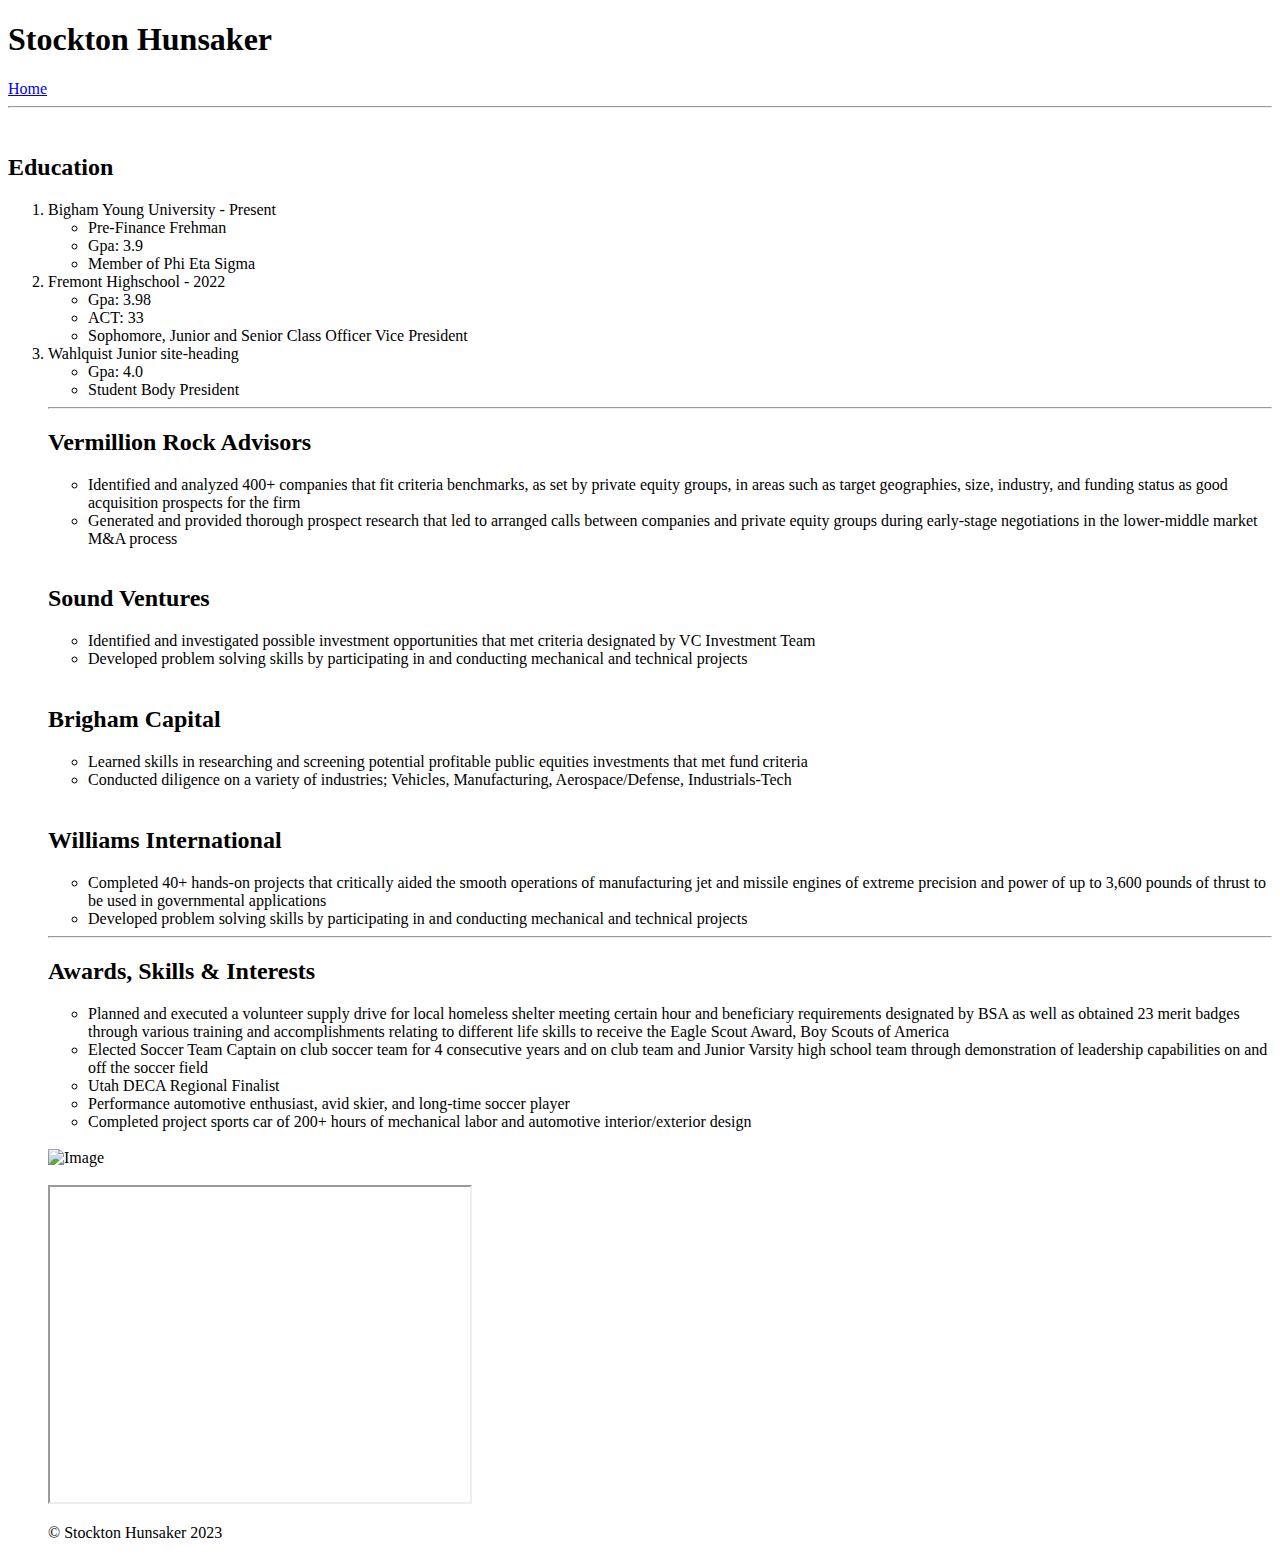
==== scratch.html @ f1f39e8e "Add files via upload" ====
<!DOCTYPE html>
<html lang="en">
<head>
    <meta charset="UTF-8">
    <meta http-equiv="X-UA-Compatible" content="IE=edge">
    <meta name="viewport" content="width=device-width, initial-scale=1.0">
    <title>Resume</title>
    <link rel="stylesheet" type="text/css" href="./css/styles.css">
    <link rel="stylesheet" type="text/css" href="./css/mystyles.css">

</head>

<h1 id="top">Stockton Hunsaker</h1>

<body>
    
    <a href="./index.html">Home</a>
    <hr class="my-4" />
    <br>
        <h2>Education</h2>
    <ol>
        <li>Bigham Young University - Present</li>
        <ul>
            <li>Pre-Finance Frehman</li>
            <li>Gpa: 3.9</li>
            <li>Member of Phi Eta Sigma</li>
        </ul>
        <li>Fremont Highschool - 2022</li>
        <ul>
            <li>Gpa: 3.98</li>
            <li>ACT: 33</li>
            <li>Sophomore, Junior and Senior Class Officer Vice President</li>
        </ul>
        <li>Wahlquist Junior site-heading</li>
        <ul>
            <li>Gpa: 4.0 </li>
            <li>Student Body President</li>
        </ul>
        
        <hr class="my-4" />
        
  
    </0l>
    <h2>Vermillion Rock Advisors</h2>
    <ul>
        <li>Identified and analyzed 400+ companies that fit criteria benchmarks, as set by private equity groups, in areas such as target geographies, size, industry, and funding status as good acquisition prospects for the firm
        <li>Generated and provided thorough  prospect research that led to arranged calls between companies and private equity groups during early-stage negotiations in the lower-middle market M&A process
    </ul>
    <br>

    
    
    <h2>Sound Ventures</h2>
    <ul>
        <li>Identified and investigated possible investment opportunities that met criteria designated by VC Investment Team
        <li> Developed problem solving skills by participating in and conducting mechanical and technical projects 
    </ul>
    <br>
    <h2>Brigham Capital</h2>
    <ul>
        <li>Learned skills in researching and screening potential profitable public equities investments that met fund criteria
        <li>Conducted diligence on a variety of industries; Vehicles, Manufacturing, Aerospace/Defense, Industrials-Tech

    </ul>
    <br>
    <h2>Williams International</h2>
    <ul>
        <li>Completed 40+ hands-on projects that critically aided the smooth operations of manufacturing jet and missile engines of extreme precision and power of up to 3,600 pounds of thrust to be used in governmental applications
        <li> Developed problem solving skills by participating in and conducting mechanical and technical projects 
    </ul>
    
    <hr class="my-4" />
    
    <h2>Awards, Skills & Interests</h2>
    <ul>
        <li>Planned and executed a volunteer supply drive for local homeless shelter  meeting certain hour and beneficiary requirements designated by BSA as well as obtained 23 merit badges through various training and accomplishments relating to different life skills to receive the Eagle Scout Award, Boy Scouts of America
        <li>Elected Soccer Team Captain on club soccer team for 4 consecutive years and on club team and Junior Varsity high school team through demonstration of leadership capabilities on and off the soccer field
        <li>Utah DECA Regional Finalist
         <li>Performance automotive enthusiast, avid skier, and long-time soccer player
         <li>Completed project sports car of 200+ hours of mechanical labor and automotive interior/exterior design
    </ul>
    <br>
    <img src="./assets/IMG-8088 (2).jpg" alt="Image" width = "300">
    <br>
   <br>
    <iframe width="420" height="315"
    src="https://www.youtube.com/embed/x1yPvGLiqK0?t=1311">
    </iframe>
    <div class='tableauPlaceholder' id='viz1681533715284' style='position: relative'><noscript><a href='#'><img alt='Is Your County Obese?                            Select your county to see how it compares with other counties in the country                         ' src='https:&#47;&#47;public.tableau.com&#47;static&#47;images&#47;Ob&#47;Obesitydashbord&#47;Obesity&#47;1_rss.png' style='border: none' /></a></noscript><object class='tableauViz'  style='display:none;'><param name='host_url' value='https%3A%2F%2Fpublic.tableau.com%2F' /> <param name='embed_code_version' value='3' /> <param name='site_root' value='' /><param name='name' value='Obesitydashbord&#47;Obesity' /><param name='tabs' value='no' /><param name='toolbar' value='yes' /><param name='static_image' value='https:&#47;&#47;public.tableau.com&#47;static&#47;images&#47;Ob&#47;Obesitydashbord&#47;Obesity&#47;1.png' /> <param name='animate_transition' value='yes' /><param name='display_static_image' value='yes' /><param name='display_spinner' value='yes' /><param name='display_overlay' value='yes' /><param name='display_count' value='yes' /><param name='language' value='en-US' /><param name='filter' value='publish=yes' /></object></div>                <script type='text/javascript'>                    var divElement = document.getElementById('viz1681533715284');                    var vizElement = divElement.getElementsByTagName('object')[0];                    if ( divElement.offsetWidth > 800 ) { vizElement.style.width='100%';vizElement.style.height=(divElement.offsetWidth*0.75)+'px';} else if ( divElement.offsetWidth > 500 ) { vizElement.style.width='100%';vizElement.style.height=(divElement.offsetWidth*0.75)+'px';} else { vizElement.style.width='100%';vizElement.style.height='827px';}                     var scriptElement = document.createElement('script');                    scriptElement.src = 'https://public.tableau.com/javascripts/api/viz_v1.js';                    vizElement.parentNode.insertBefore(scriptElement, vizElement);                </script>
</body>
<footer>
<p> &copy Stockton Hunsaker 2023</p>
</footer>

</html>
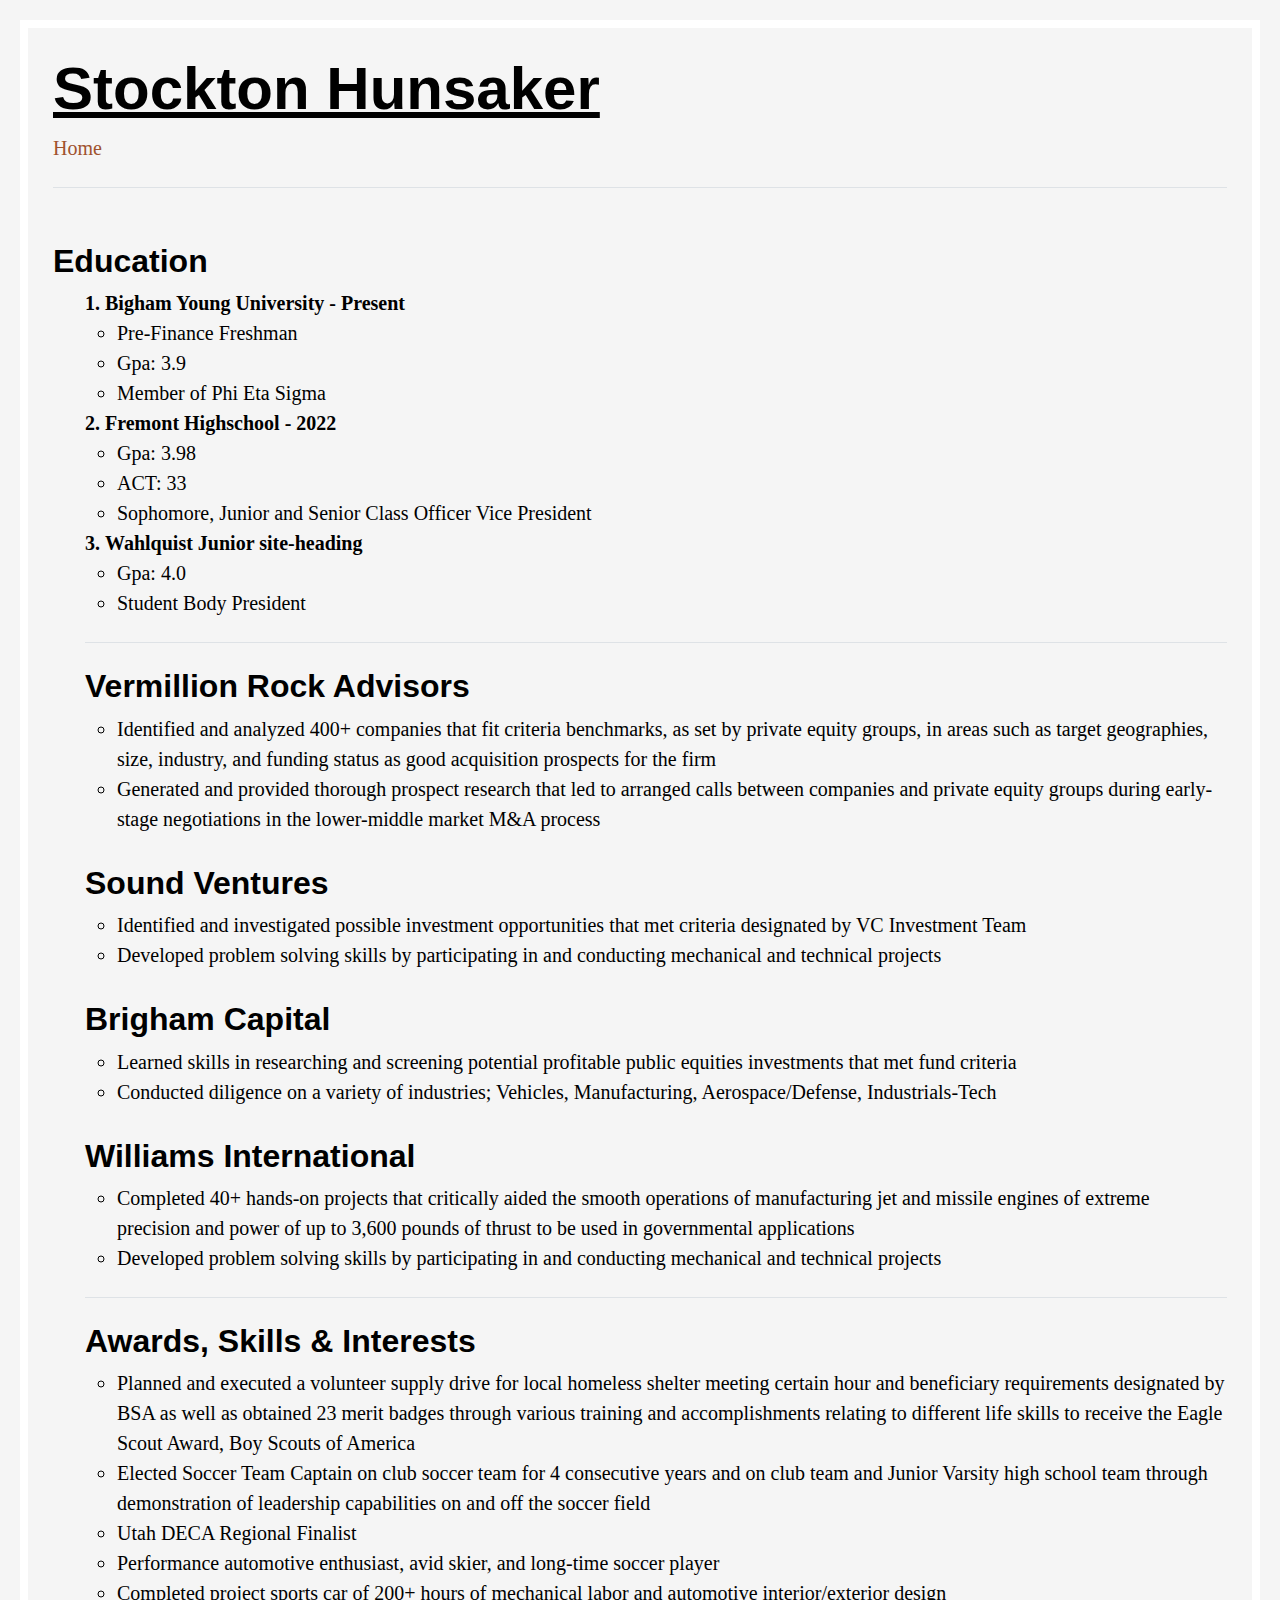
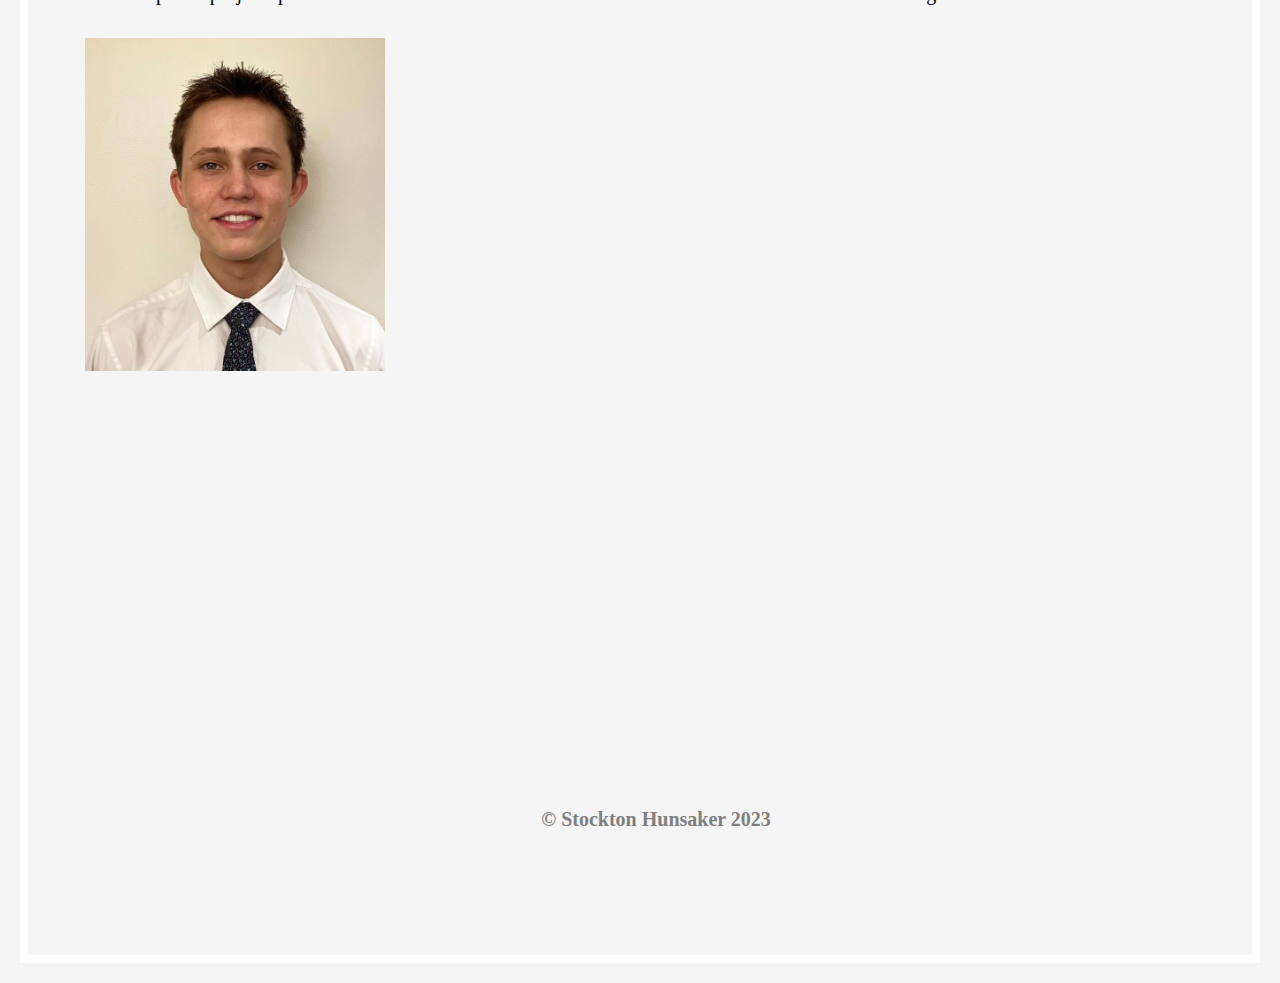
==== commit ddb9895f: "Add files via upload" ====
--- a/scratch.html
+++ b/scratch.html
@@ -21,7 +21,7 @@
     <ol>
         <li>Bigham Young University - Present</li>
         <ul>
-            <li>Pre-Finance Frehman</li>
+            <li>Pre-Finance Freshman</li>
             <li>Gpa: 3.9</li>
             <li>Member of Phi Eta Sigma</li>
         </ul>
--- a/css/mystyles.css
+++ b/css/mystyles.css
@@ -0,0 +1,35 @@
+
+#top{
+    text-decoration: underline;
+}
+
+a{
+    color: sienna
+}
+body{
+    color: black;
+}
+
+body{
+    background-color: whitesmoke;
+    font-family:Georgia, 'Times New Roman', Times, serif;
+    border: 8px solid white; 
+    padding:25px;
+    margin: 20px;
+    text-align:Left
+}
+h1{
+    font-size: 60px;
+}
+ol{
+    list-style-position: Inside;
+    font-weight: bolder;
+}
+ul{
+    list-style-position: outside;
+    font-weight: lighter;
+}
+footer{ 
+    text-align: center;
+    color: gray;
+}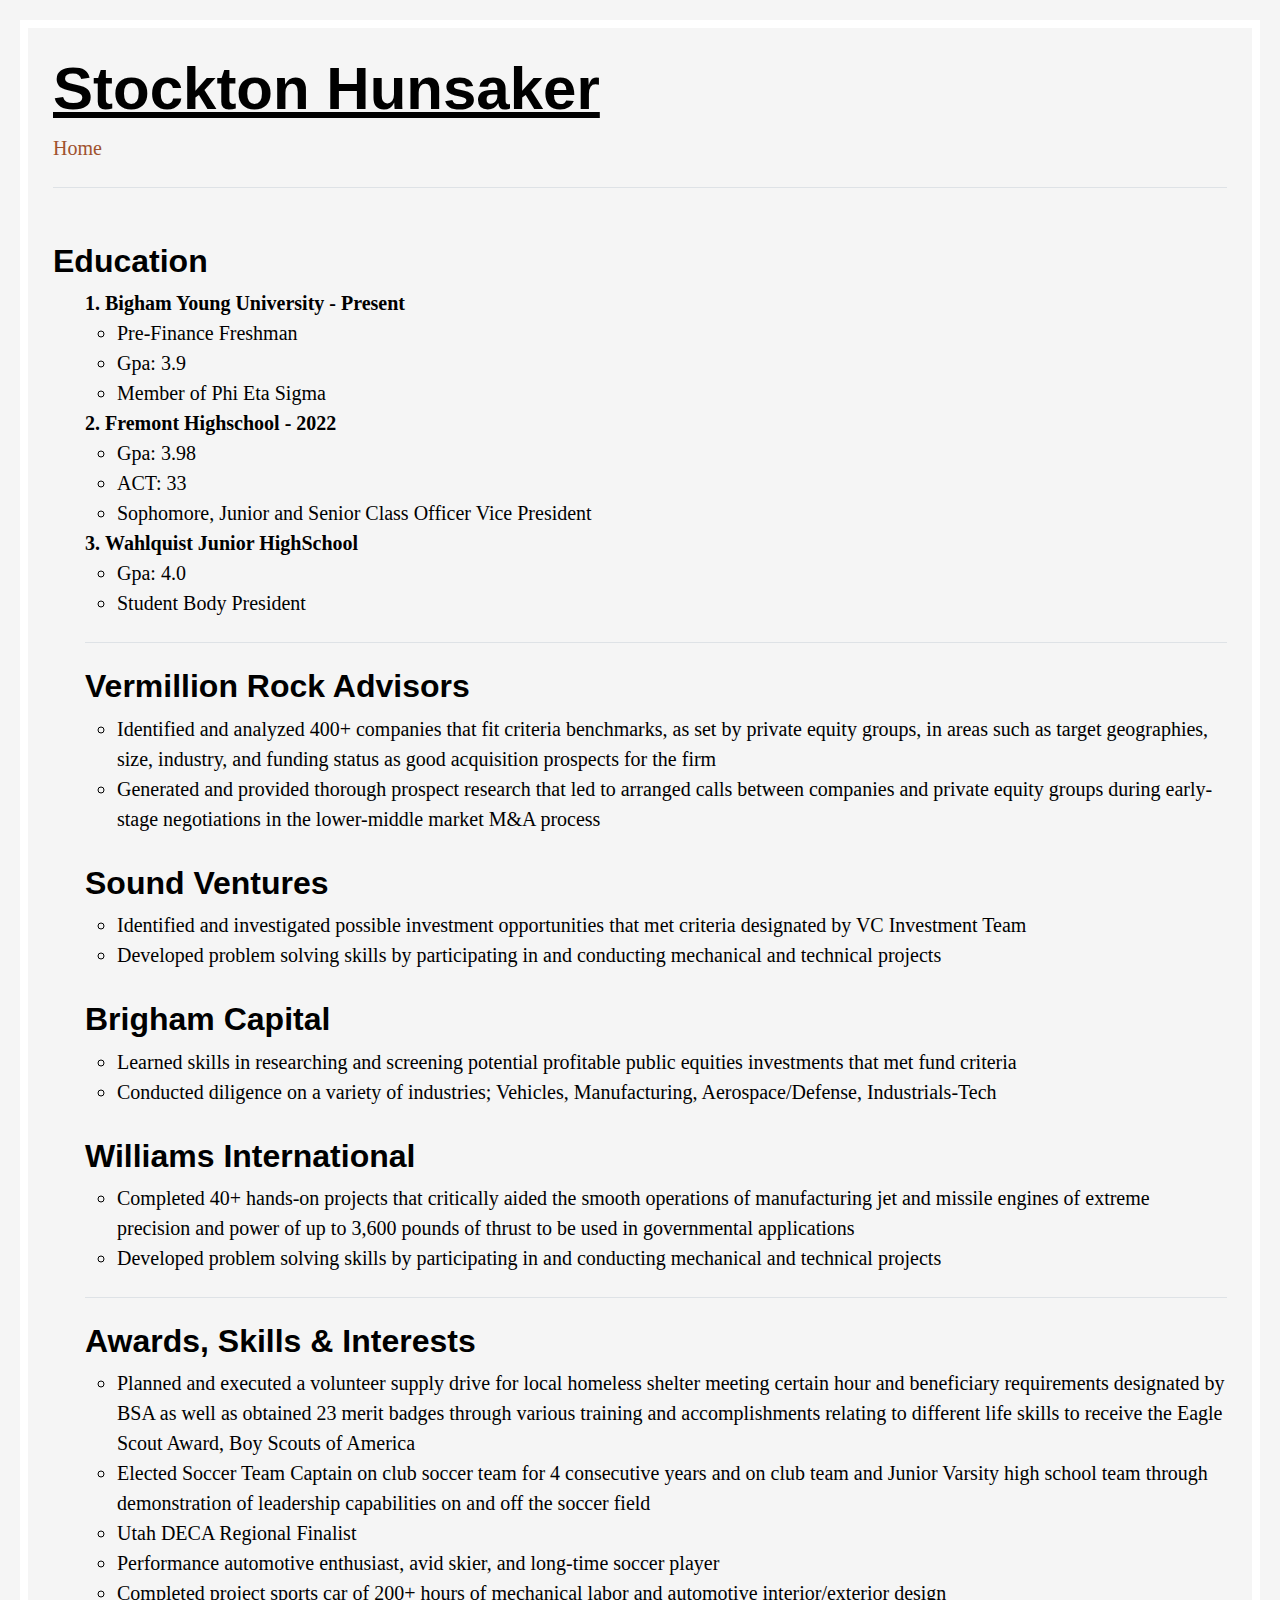
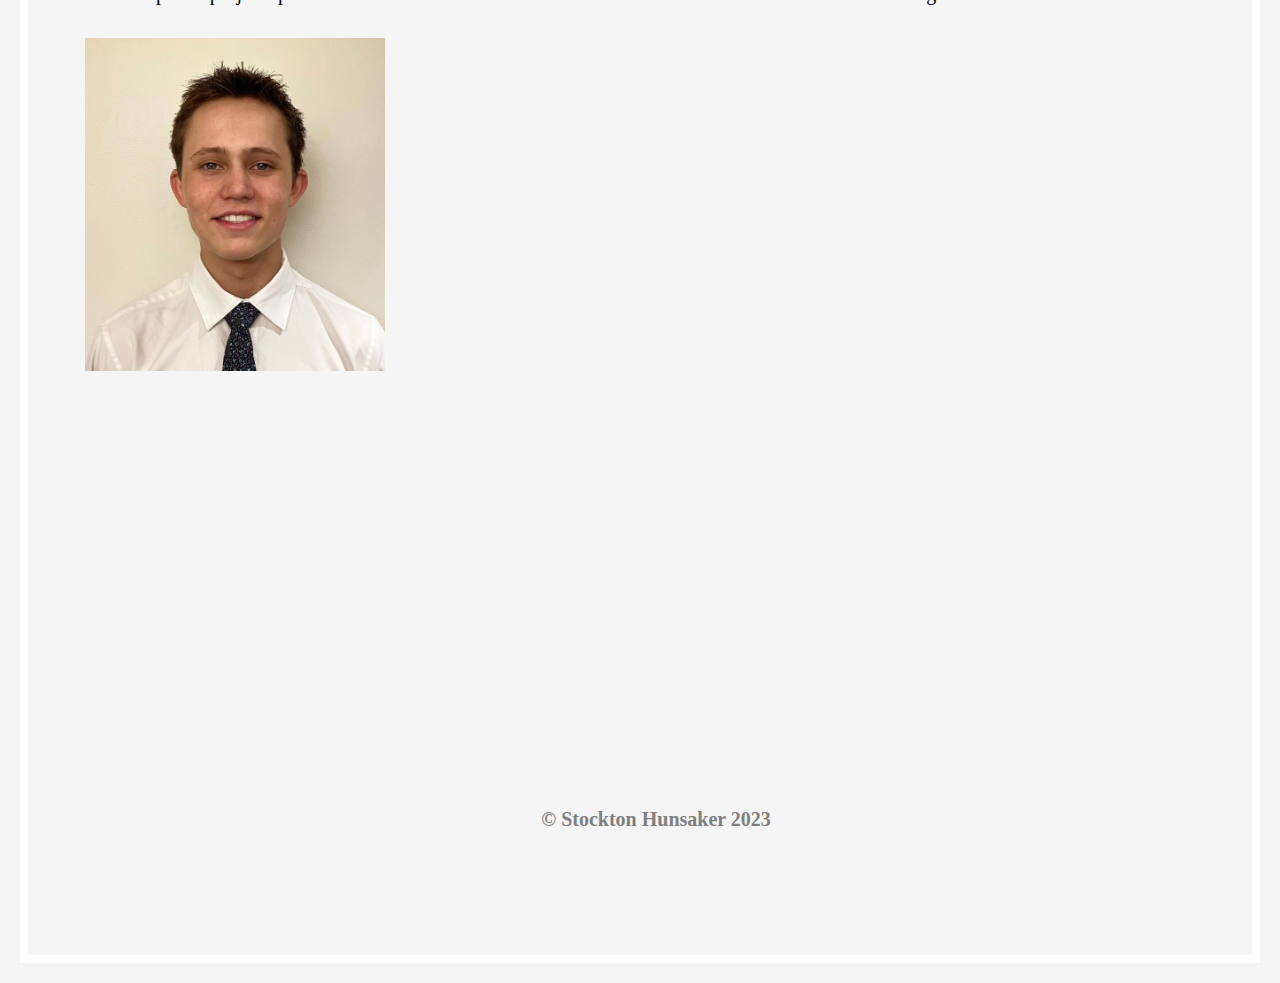
==== commit cb842a64: "Add files via upload" ====
--- a/scratch.html
+++ b/scratch.html
@@ -31,7 +31,7 @@
             <li>ACT: 33</li>
             <li>Sophomore, Junior and Senior Class Officer Vice President</li>
         </ul>
-        <li>Wahlquist Junior site-heading</li>
+        <li>Wahlquist Junior HighSchool</li>
         <ul>
             <li>Gpa: 4.0 </li>
             <li>Student Body President</li>
